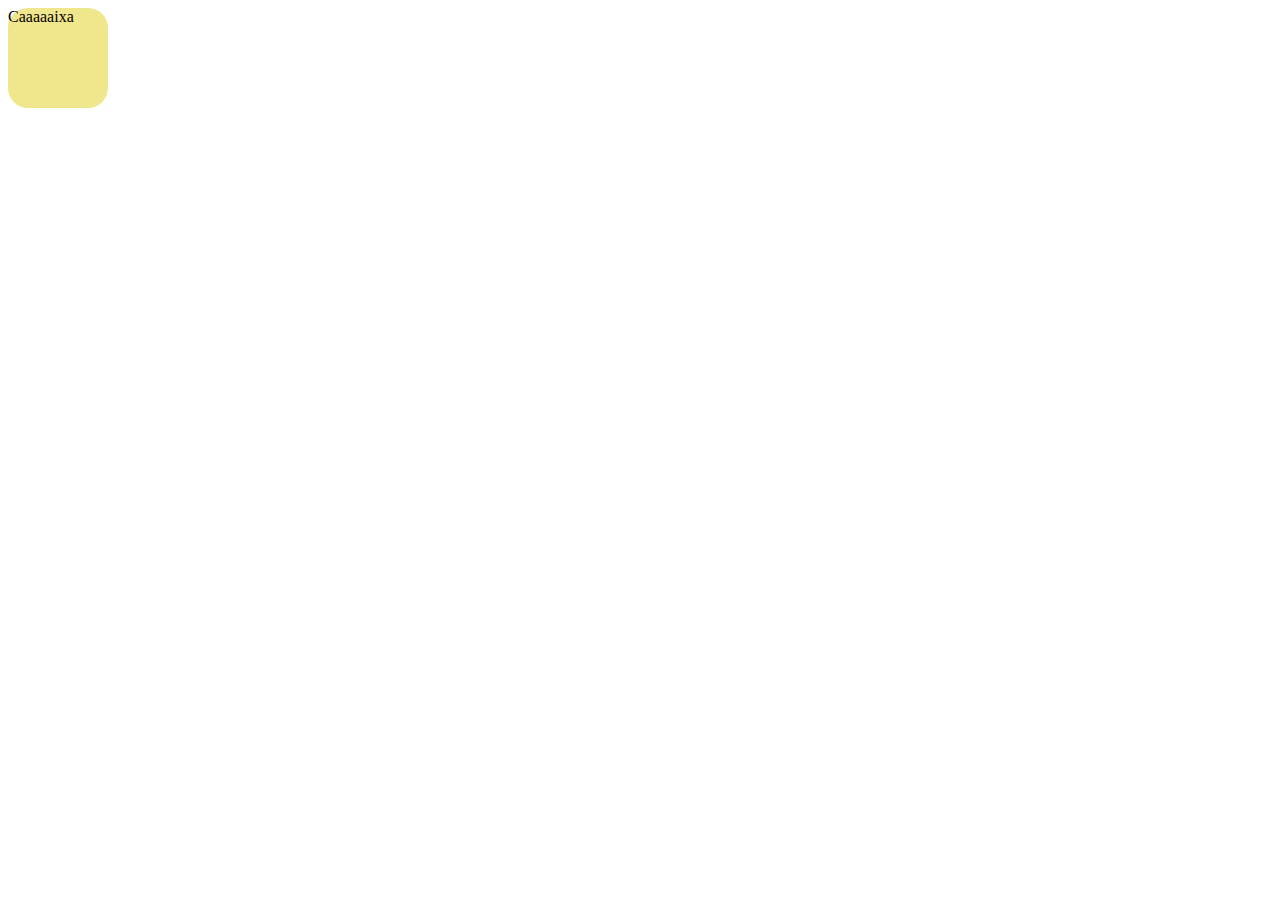
==== 2A/holder.html @ 962e5964 "Aula-29-11-23" ====
<!DOCTYPE html>
<html lang="en">

<head>
    <meta charset="UTF-8">
    <meta http-equiv="X-UA-Compatible" content="IE=edge">
    <meta name="viewport" content="width=device-width, initial-scale=1.0">
    <style type="text/css">
        div{
            width: 100px;
            height: 100px;
            background-color: khaki;
            border-radius: 20px;
        }
    </style>
    <script type="text/javascript">
        function mudacor(){
            document.getElementById("caxa").style = "background-color: orange"
        }
    </script>
    <title>Meu JS sinistro</title>
</head>

<body>
    <div id="caxa" onclick="mudacor()" >Caaaaaixa</div>
</body>

</html>
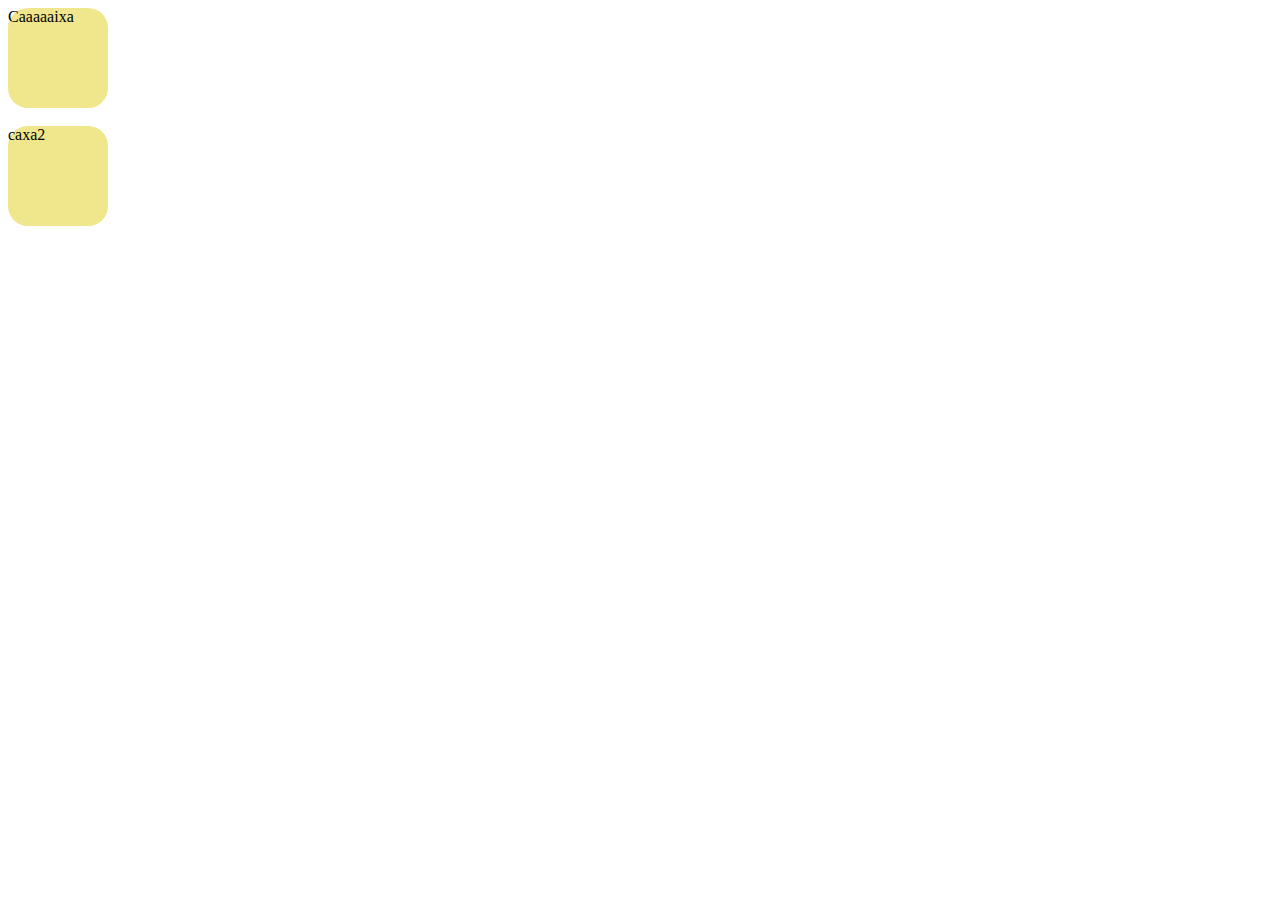
==== commit 9ce8be3c: "29-11-23" ====
--- a/2A/holder.html
+++ b/2A/holder.html
@@ -6,23 +6,46 @@
     <meta http-equiv="X-UA-Compatible" content="IE=edge">
     <meta name="viewport" content="width=device-width, initial-scale=1.0">
     <style type="text/css">
-        div{
+        div {
             width: 100px;
             height: 100px;
             background-color: khaki;
             border-radius: 20px;
+            position: relative;
         }
     </style>
     <script type="text/javascript">
-        function mudacor(){
-            document.getElementById("caxa").style = "background-color: orange"
+        function mudacor() {
+            var caxa = document.getElementById("caxa").style = "background-color: orange; left: 300px"
+            caxa.style.left = "300px"
+        }
+        function aleatorio(){
+           let ale1,ale2
+
+           ale1 = Math.floor(Math.random(2) * 1000);
+           ale2 = Math.floor(Math.random(2) * 500);
+
+          
+        }
+        function color(){
+            let cor1,cor2,cor3
+
+            cor1 = Math.floor(Math.random(0) * 255);
+           cor2 = Math.floor(Math.random(0) * 255);
+           cor3 = Math.floor(Math.random(0) * 255);
+          
+
+            corre.style = `left: ${ale1}px; top: ${ale2}px; width: ${ale1}px; height: ${ale2}px; `
+            corre.style = `background-color: rgb(${cor1}, ${cor2}, ${cor3});`
         }
     </script>
     <title>Meu JS sinistro</title>
 </head>
 
 <body>
-    <div id="caxa" onclick="mudacor()" >Caaaaaixa</div>
+    <div id="caxa" onclick="mudacor()">Caaaaaixa</div>
+    <br>
+    <div id="corre" onmouseover = "aleatorio()" >caxa2</div>
 </body>
 
 </html>